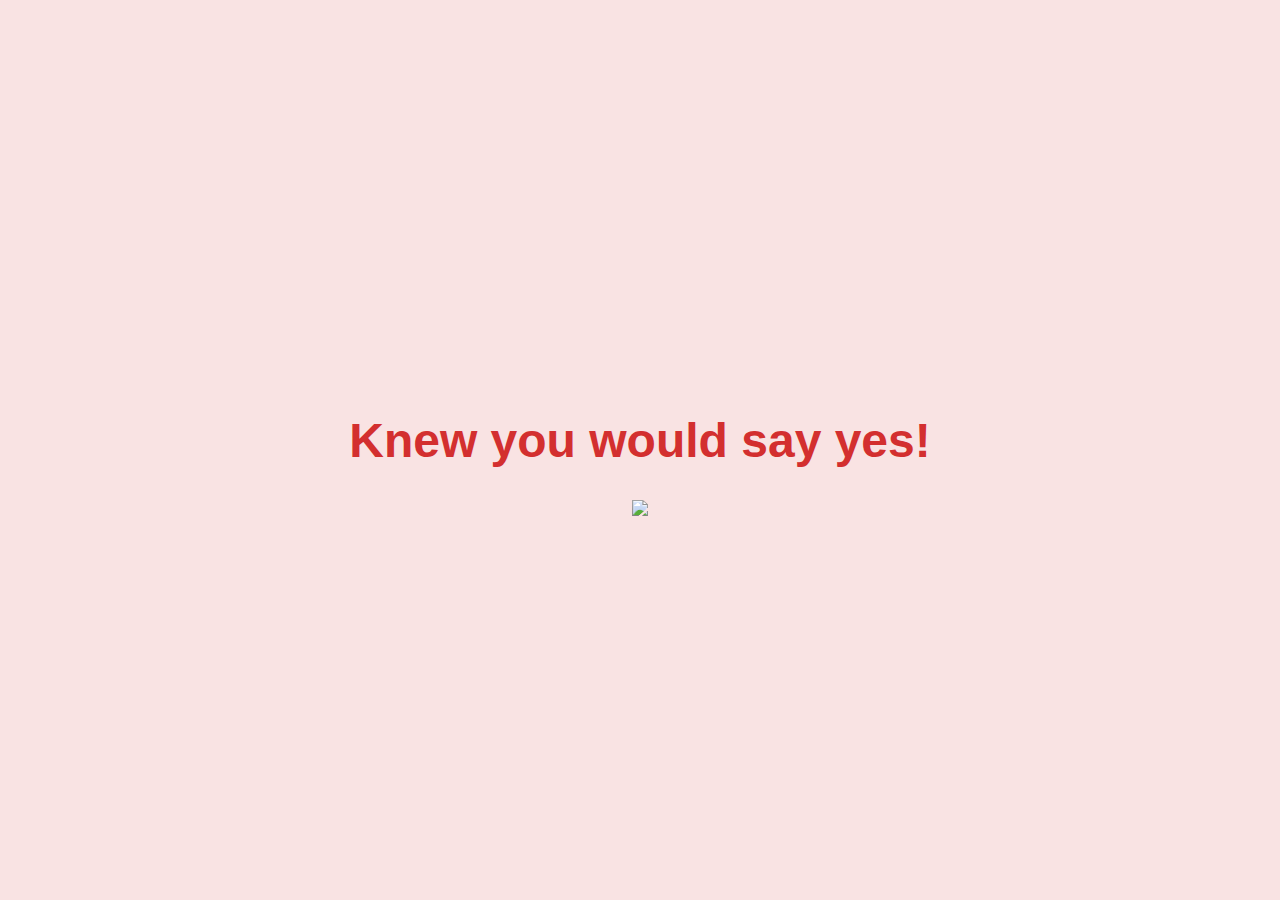
==== yes_page.html @ 194ea578 "Add files via upload" ====
<!DOCTYPE html>
<html lang="en">
<head>
    <meta charset="UTF-8">
    <meta name="viewport" content="width=device-width, initial-scale=1.0">
    <title>Knew you would say yes!</title>
    <link rel="stylesheet" href="./yes_style.css">
</head>
<body>
    <div class="container">
        <h1 class="header_text">Knew you would say yes!</h1>
        <div class="gif_container">
            <img src="https://media4.giphy.com/media/v1.Y2lkPTc5MGI3NjExMmo3c3l5ODh3ZGN6NHhhaDE2Mjg1ZjkwOXczdDFxbWM3dTBtaW9zaiZlcD12MV9pbnRlcm5hbF9naWZfYnlfaWQmY3Q9cw/9XY4f3FgFTT4QlaYqa/giphy.gif">
        </div>
    </div>
</body>
</html>
---- yes_style.css ----
body {
    display: flex;
    justify-content: center;
    align-items: center;
    height: 100vh;
    margin: 0;
    background-color: #f9e3e3;
    font-family: 'Arial', sans-serif;
}

.container {
    text-align: center;
}

.header_text {
    font-size: 3em;
    color: #d32f2f;
}

.gif_container img {
    width: 100%; 
    max-width: 500px; 
    height: auto; 
}
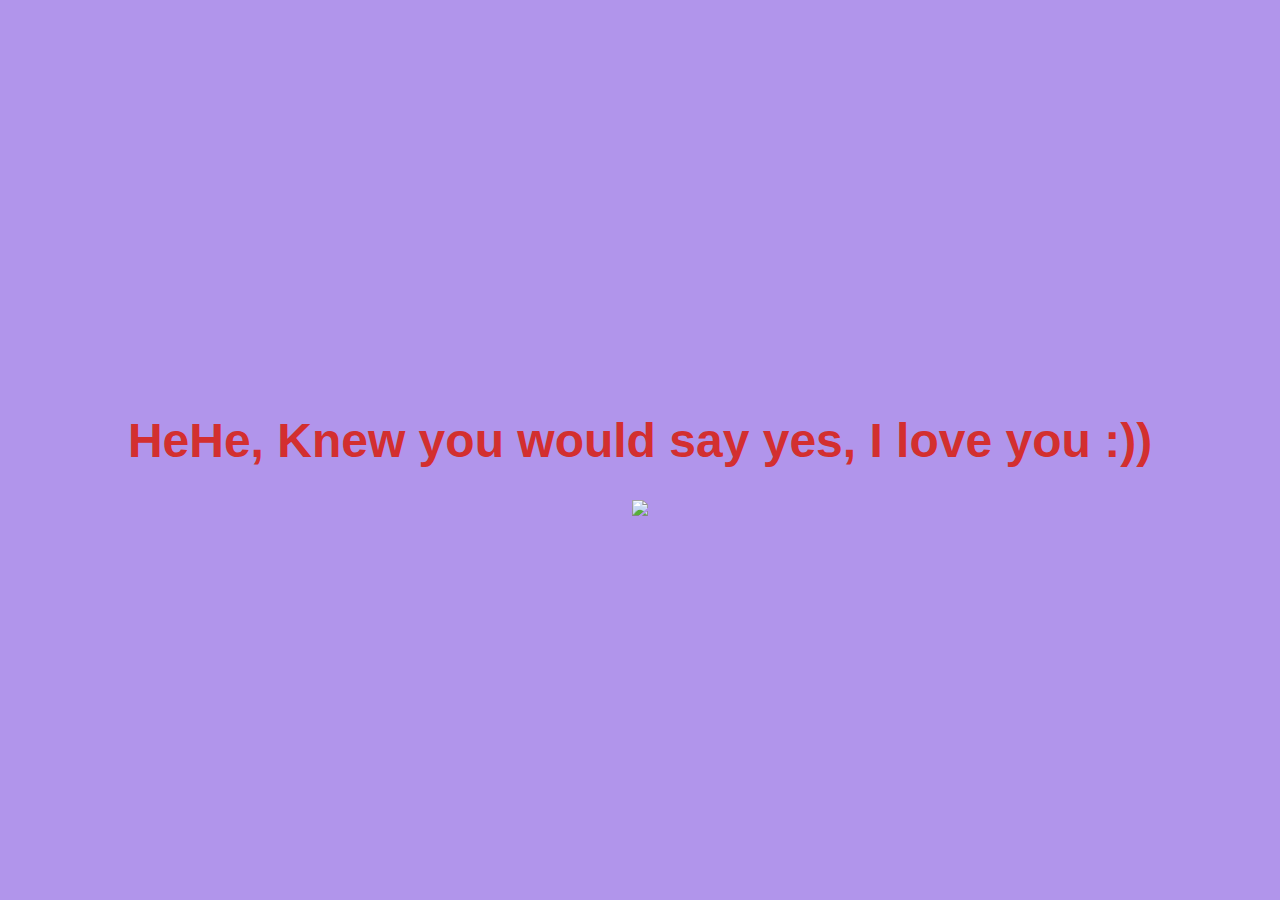
==== commit f8039b24: "Add files via upload" ====
--- a/yes_page.html
+++ b/yes_page.html
@@ -8,7 +8,7 @@
 </head>
 <body>
     <div class="container">
-        <h1 class="header_text">Knew you would say yes!</h1>
+        <h1 class="header_text">HeHe, Knew you would say yes, I love you :))</h1>
         <div class="gif_container">
             <img src="https://media4.giphy.com/media/v1.Y2lkPTc5MGI3NjExMmo3c3l5ODh3ZGN6NHhhaDE2Mjg1ZjkwOXczdDFxbWM3dTBtaW9zaiZlcD12MV9pbnRlcm5hbF9naWZfYnlfaWQmY3Q9cw/9XY4f3FgFTT4QlaYqa/giphy.gif">
         </div>
--- a/yes_style.css
+++ b/yes_style.css
@@ -4,7 +4,7 @@
     align-items: center;
     height: 100vh;
     margin: 0;
-    background-color: #f9e3e3;
+    background-color: rgb(177, 149, 235);
     font-family: 'Arial', sans-serif;
 }
 
@@ -14,7 +14,7 @@
 
 .header_text {
     font-size: 3em;
-    color: #d32f2f;
+    color: rgb(211, 47, 47);
 }
 
 .gif_container img {
